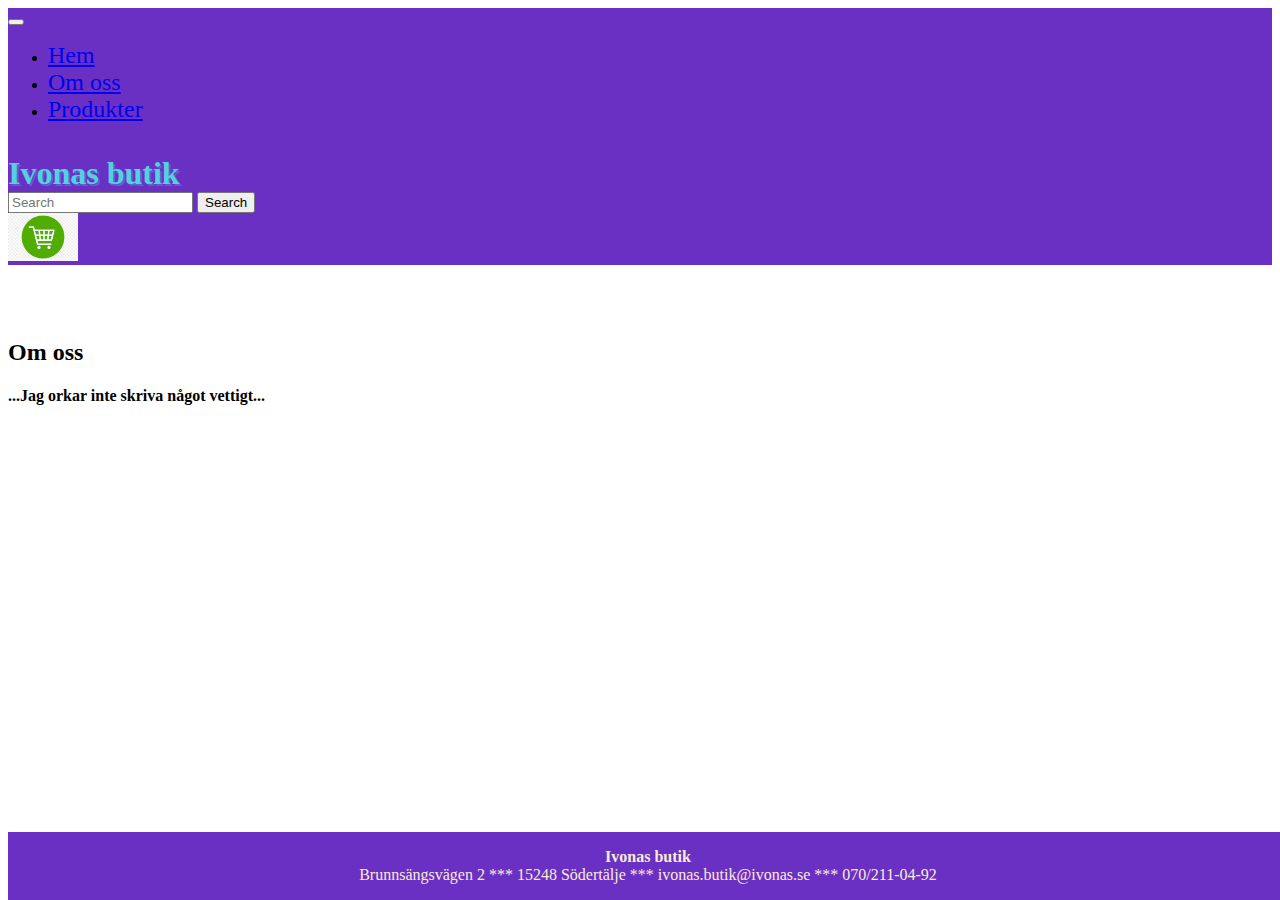
==== om-oss.html @ 8623a464 "Klientutveckling - inlämningsuppgift 2" ====
<!DOCTYPE html>
<html lang="sv">

<head>
    <meta charset="UTF-8">
    <meta http-equiv="X-UA-Compatible" content="IE=edge">
    <meta name="viewport" content="width=device-width, initial-scale=1.0">
    <title>Om oss</title>
    <link href="https://cdn.jsdelivr.net/npm/bootstrap@5.0.0-beta3/dist/css/bootstrap.min.css" rel="stylesheet"
        integrity="sha384-eOJMYsd53ii+scO/bJGFsiCZc+5NDVN2yr8+0RDqr0Ql0h+rP48ckxlpbzKgwra6" crossorigin="anonymous">
    <script src="https://cdn.jsdelivr.net/npm/bootstrap@5.0.0-beta3/dist/js/bootstrap.bundle.min.js"
        integrity="sha384-JEW9xMcG8R+pH31jmWH6WWP0WintQrMb4s7ZOdauHnUtxwoG2vI5DkLtS3qm9Ekf"
        crossorigin="anonymous"></script>
    <link rel="stylesheet" href="style.css">

</head>

<body>
    <nav class="navbar navbar-expand-md navbar-dark fixed-top" style="background-color: #6930C3">

        <div class="container-fluid">

            <button class="navbar-toggler" type="button" data-bs-toggle="collapse"
                data-bs-target="#navbarSupportedContent" aria-expanded="false"
                aria-label="Toggle navigation">
                <span class="navbar-toggler-icon"></span>
            </button>

            <div class="collapse navbar-collapse" id="collapsibleNavbar">

                <ul class="navbar-nav me-0 mb-2 mb-lg-0">
                    <li class="nav-item">
                        <a class="nav-link" href="index.html" style="font-size:x-large">Hem</a>
                    </li>
                    <li class="nav-item">
                        <a class="nav-link active" aria-current="page" href="om-oss.html" style="font-size:x-large">Om oss</a>
                    </li>
                    <li class="nav-item">
                        <a class="nav-link" href="produkter.html" style="font-size:x-large">Produkter</a>
                    </li>
                </ul>

               <p class="mx-auto" style="color: #56CFE1; text-align:start; font-size:xx-large; margin-bottom: 0; font-weight: bold; text-shadow: 2px 2px #5E60CE ">
                   Ivonas butik
               </p>

                <form class="d-flex pe-4">
                    <input class="form-control me-2" type="search" placeholder="Search" aria-label="Search">
                    <button class="btn btn-outline-light" type="submit">Search</button>
                </form>
                <a href="varukorg.html" target="_blank"><img class="img-fluid rounded-circle" width="70"
                        src="/images/varukorg.jpg" alt="Varukorg"></a>

            </div>
        </div>
    </nav>

    <br><br><br>

    <h2 class="ps-5 fw-bold pt-5">Om oss</h2>

    <h4 class="ms-5 mt-5">...Jag orkar inte skriva något vettigt...</h4>

    <footer>
        <p style="text-align: center; font-size:medium">
            <strong>Ivonas butik</strong><br>
            Brunnsängsvägen 2 *** 15248 Södertälje *** ivonas.butik@ivonas.se *** 070/211-04-92
        </p>
    </footer>

</body>

</html>
---- style.css ----
footer {
    color:antiquewhite;
    background-color: #6930C3;
    bottom: 0px; 
    width: 100%; 
    position: fixed;
}
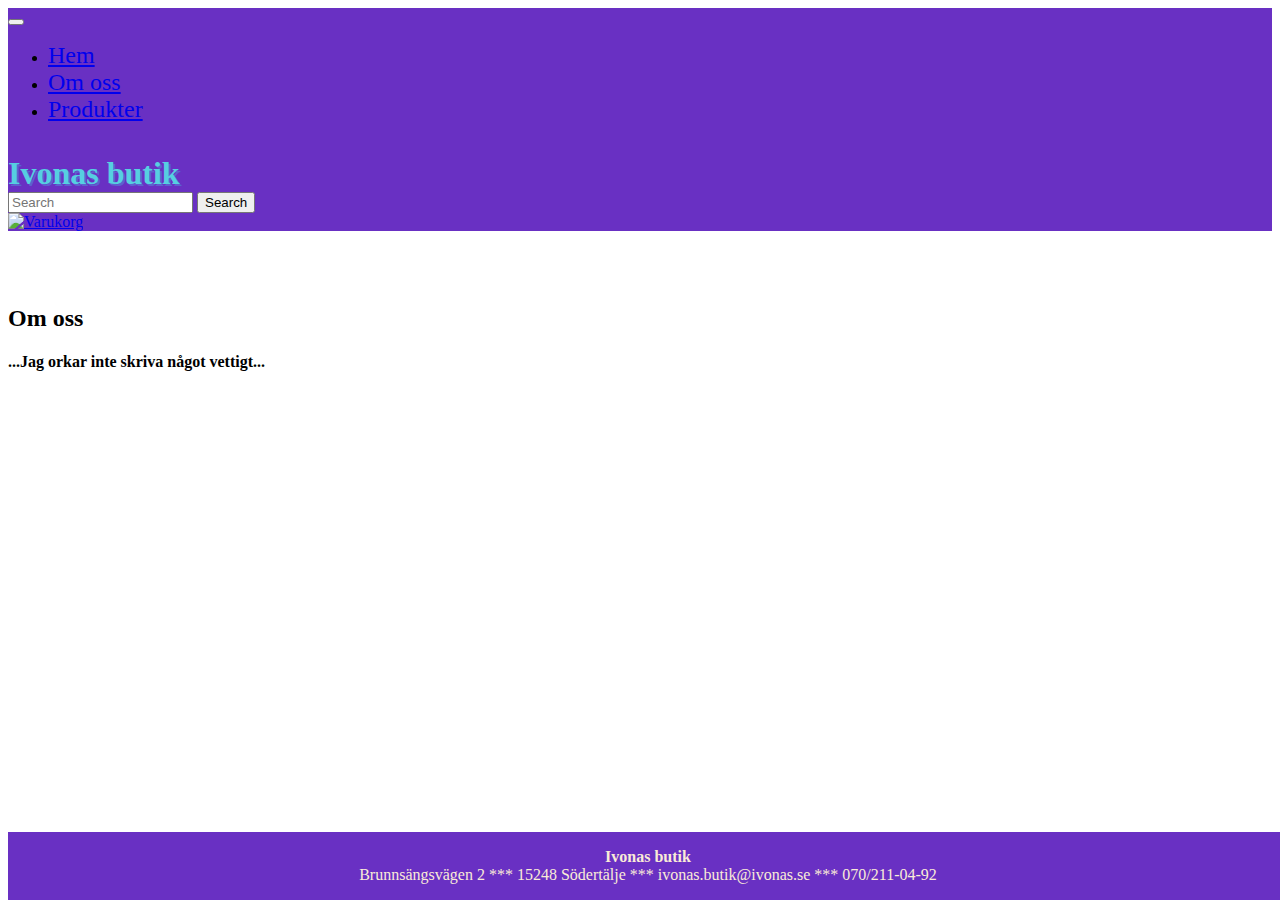
==== commit 822afa1f: "Test with shopping cart-image" ====
--- a/om-oss.html
+++ b/om-oss.html
@@ -49,7 +49,7 @@
                     <button class="btn btn-outline-light" type="submit">Search</button>
                 </form>
                 <a href="varukorg.html" target="_blank"><img class="img-fluid rounded-circle" width="70"
-                        src="/images/varukorg.jpg" alt="Varukorg"></a>
+                        src="varukorg.jpg" alt="Varukorg"></a>
 
             </div>
         </div>
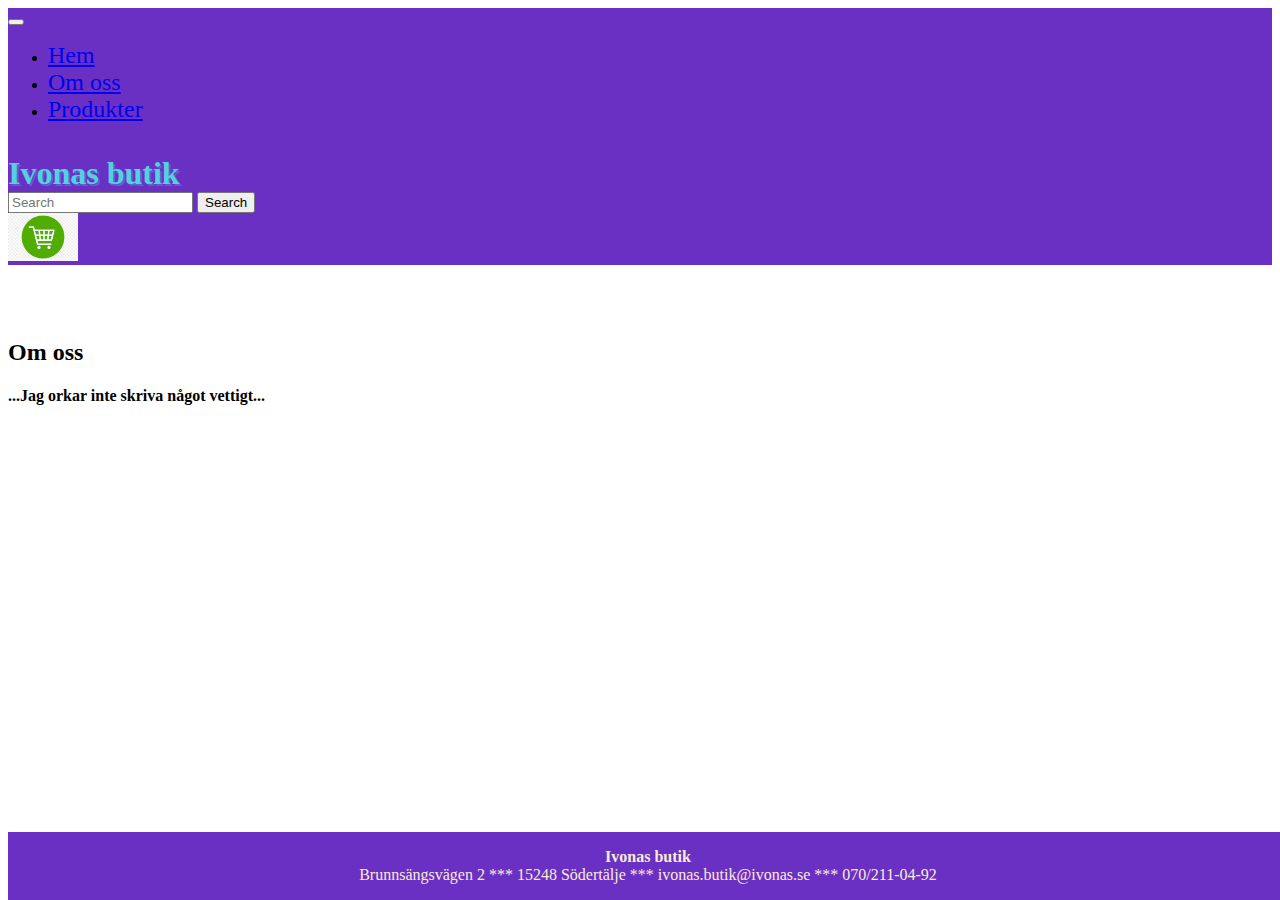
==== commit ca70058f: "Final" ====
--- a/om-oss.html
+++ b/om-oss.html
@@ -48,8 +48,8 @@
                     <input class="form-control me-2" type="search" placeholder="Search" aria-label="Search">
                     <button class="btn btn-outline-light" type="submit">Search</button>
                 </form>
-                <a href="varukorg.html" target="_blank"><img class="img-fluid rounded-circle" width="70"
-                        src="varukorg.jpg" alt="Varukorg"></a>
+                <a href="./varukorg.html" target="_blank"><img class="img-fluid rounded-circle" width="70"
+                        src="./images/varukorg.jpg" alt="Varukorg"></a>
 
             </div>
         </div>
